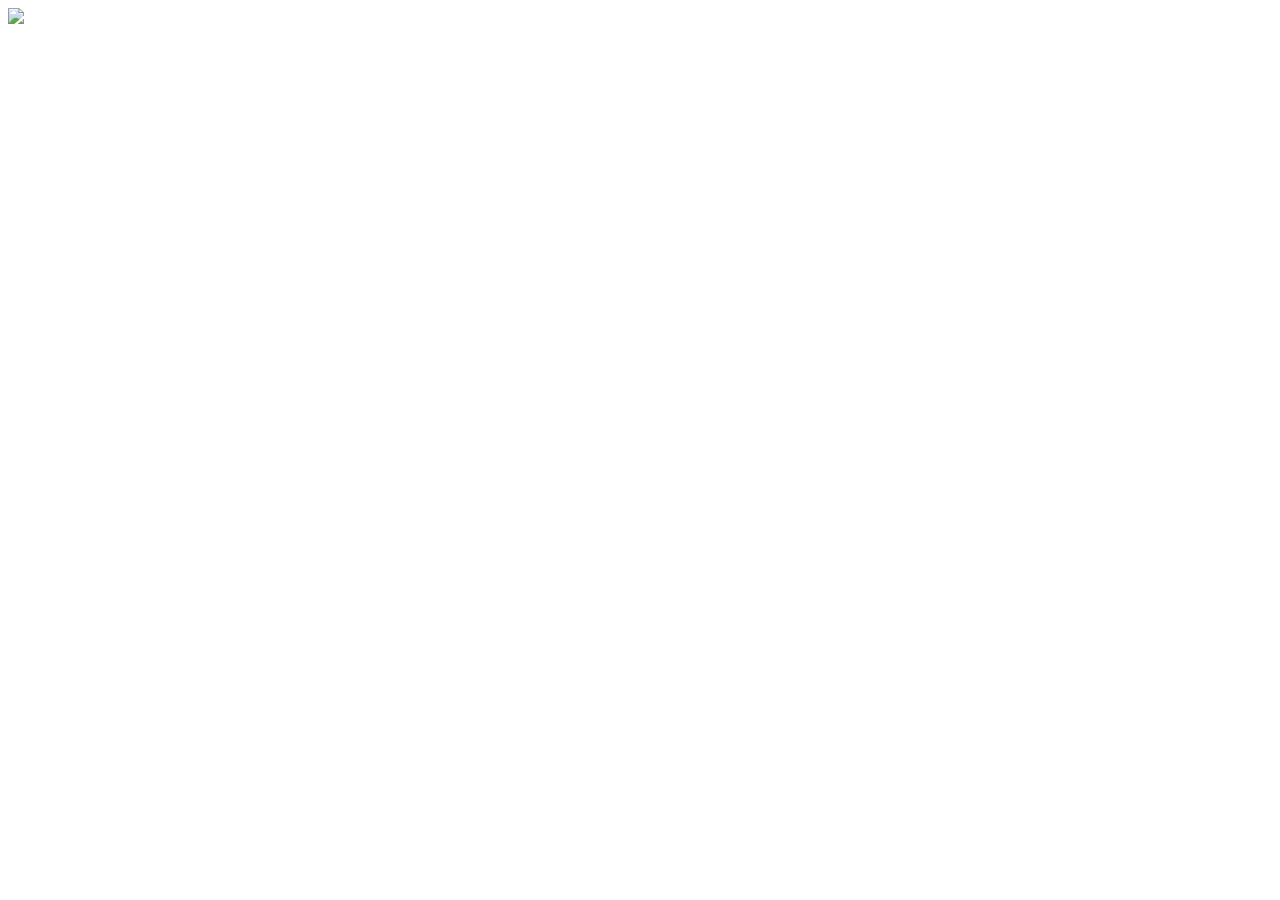
==== index.html @ a7347277 "Center Hero-Image index.html" ====
<!DOCTYPE html>
<html lang="en">

<head>
	<meta charset="UTF-8">
	<meta name="viewport" content="width=device-width, initial-scale=1.0">
	<meta http-equiv="X-UA-Compatible" content="ie=edge">
	<link rel="stylesheet" href="https://stackpath.bootstrapcdn.com/bootstrap/4.1.3/css/bootstrap.min.css"
		integrity="sha384-MCw98/SFnGE8fJT3GXwEOngsV7Zt27NXFoaoApmYm81iuXoPkFOJwJ8ERdknLPMO" crossorigin="anonymous">
	<link rel="stylesheet" href="https://use.fontawesome.com/releases/v5.6.1/css/all.css"
		integrity="sha384-gfdkjb5BdAXd+lj+gudLWI+BXq4IuLW5IT+brZEZsLFm++aCMlF1V92rMkPaX4PP" crossorigin="anonymous">
	<link rel="stylesheet" href="assets/css/style.css" type="text/css">
	<title>Jack Fairfield</title>
</head>

<body>

	<div class="container-fluid index-background">
		<div class="row">
			<div class="col text-center">
				<img src="assets/images/jack-fairfield.jpg">
			</div>
			</div>
		</div>


		<script src="https://code.jquery.com/jquery-3.3.1.slim.min.js"
			integrity="sha384-q8i/X+965DzO0rT7abK41JStQIAqVgRVzpbzo5smXKp4YfRvH+8abtTE1Pi6jizo" crossorigin="anonymous">
		</script>
		<script src="https://cdnjs.cloudflare.com/ajax/libs/popper.js/1.14.3/umd/popper.min.js"
			integrity="sha384-ZMP7rVo3mIykV+2+9J3UJ46jBk0WLaUAdn689aCwoqbBJiSnjAK/l8WvCWPIPm49" crossorigin="anonymous">
		</script>
		<script src="https://stackpath.bootstrapcdn.com/bootstrap/4.1.3/js/bootstrap.min.js"
			integrity="sha384-ChfqqxuZUCnJSK3+MXmPNIyE6ZbWh2IMqE241rYiqJxyMiZ6OW/JmZQ5stwEULTy" crossorigin="anonymous">
		</script>

</body>

</html>
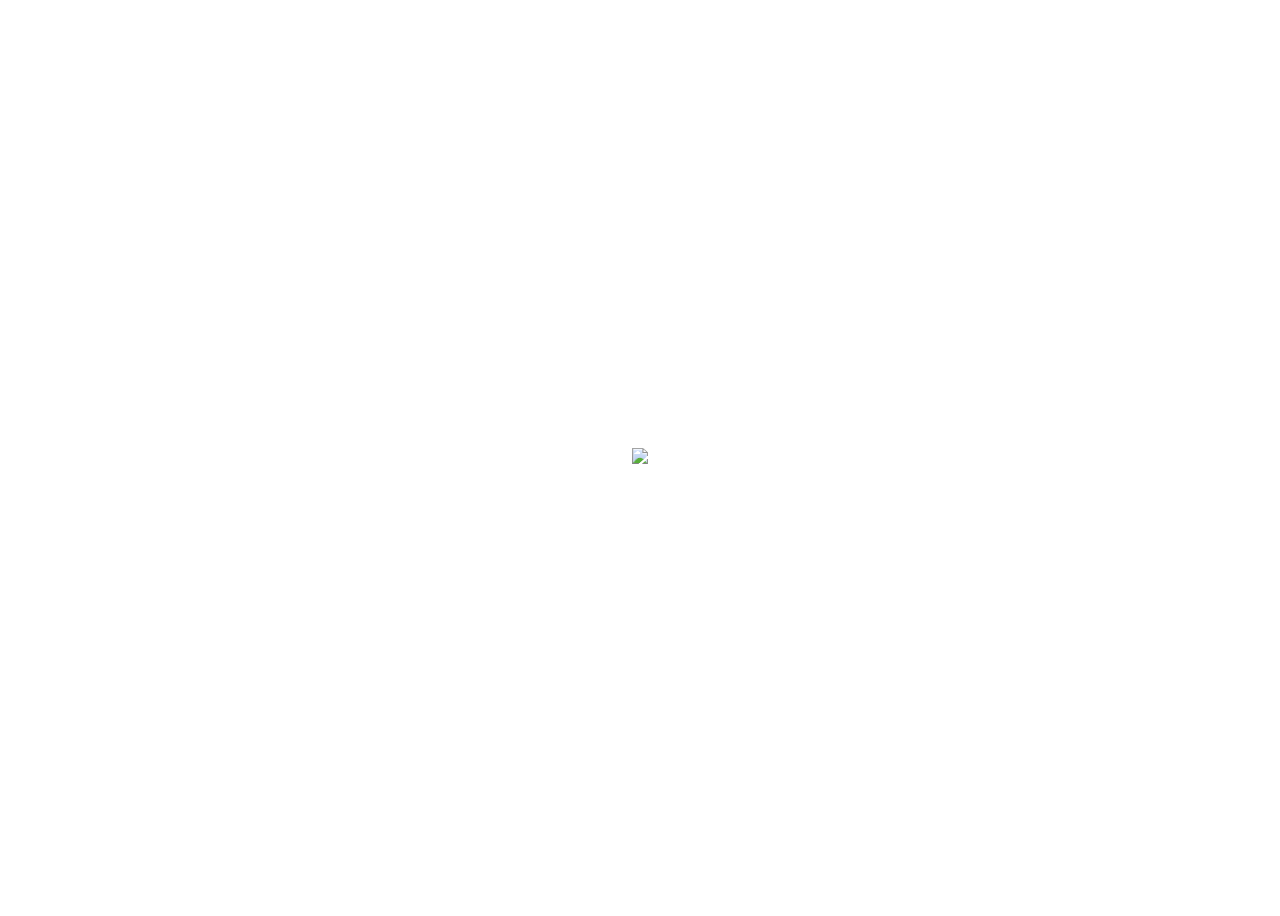
==== commit d448b6bb: "Centered hero-image and updated style.css" ====
--- a/index.html
+++ b/index.html
@@ -18,8 +18,10 @@
 	<div class="container-fluid index-background">
 		<div class="row">
 			<div class="col text-center">
-				<img src="assets/images/jack-fairfield.jpg">
+				<img src="assets/images/jack-fairfield.jpg" class="hero-image">
 			</div>
+            <div>
+            </div>
 			</div>
 		</div>
 
--- a/assets/css/style.css
+++ b/assets/css/style.css
@@ -0,0 +1,24 @@
+@import url('https://fonts.googleapis.com/css?family=Calligraffitti:100,200,300,400,500,600,700,800|Playfair+Display:100,200,300,400,500,600,700,800|Sriracha&display:100,200,300,400,500,600,700,800|PT+Serif&display:100,200,300,400,500,600,700,800');
+
+/*index.html*/
+
+.index-background{
+
+height:100vh;
+
+background: url("/assets/images/background.jpg") no-repeat center center fixed; 
+-webkit-background-size: cover;
+-moz-background-size: cover;
+-o-background-size: cover;
+background-size: cover;
+
+display: flex;
+align-items: center;
+justify-content: center;
+
+position:relative;
+} 
+
+.hero-image {
+    width:40%;
+}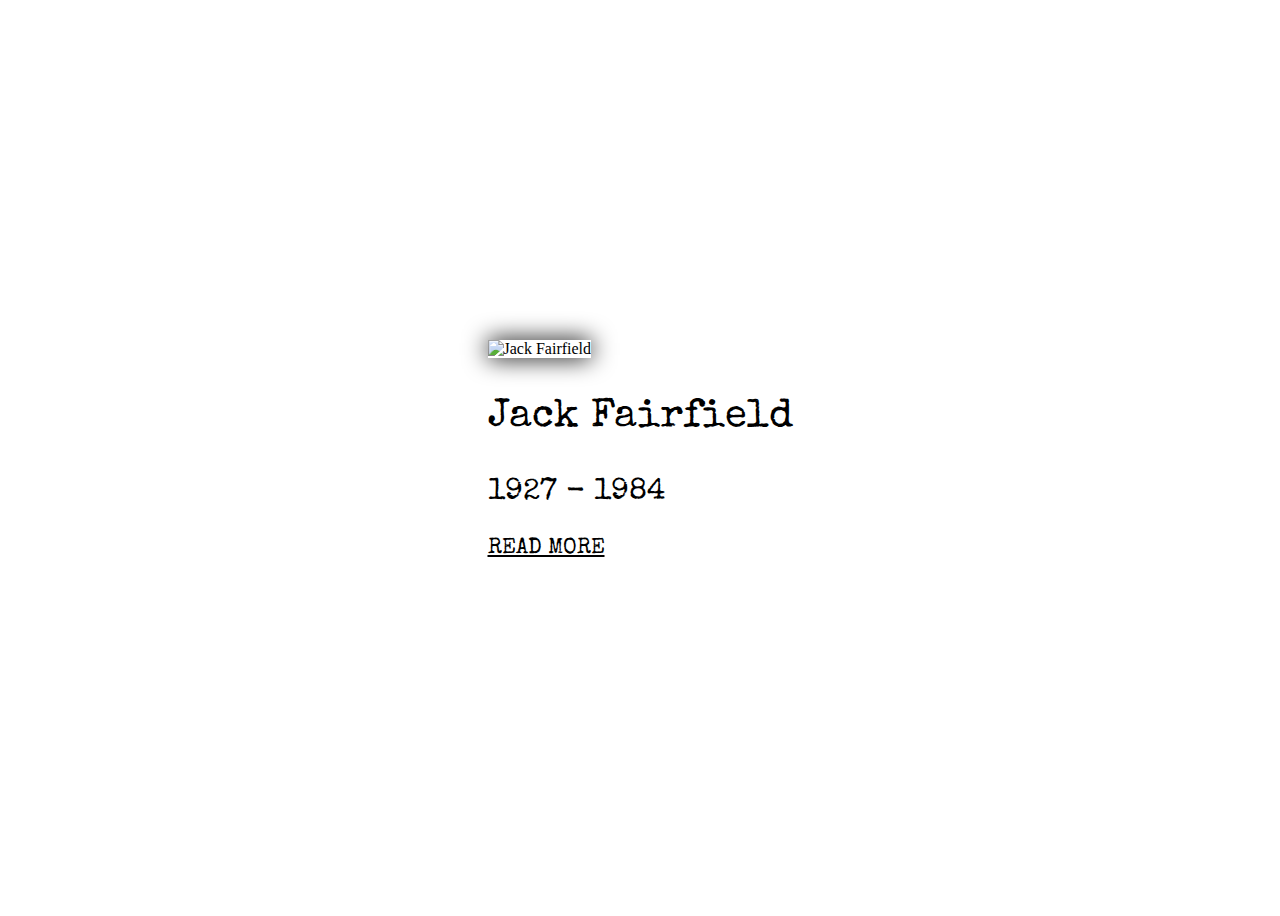
==== commit 0c9b55b9: "Adjusted text size and link elements" ====
--- a/index.html
+++ b/index.html
@@ -18,12 +18,16 @@
 	<div class="container-fluid index-background">
 		<div class="row">
 			<div class="col text-center">
-				<img src="assets/images/jack-fairfield.jpg" class="hero-image">
-			</div>
-            <div>
-            </div>
+				<img src="assets/images/jack-fairfield.jpg" class="hero-image" alt="Jack Fairfield">
+				<p class="mt-4 mb-0 name-font">Jack Fairfield</p>
+				<p class="mb-3 date-font">1927 - 1984</p>
+				<p><i class="fas fa-arrow-right pr-2"></i>
+                <a href="main.html" class="link-font">READ MORE<span class="sr-only"></a>
+                <i class="fas fa-arrow-left pl-2"></i></p>
+
 			</div>
 		</div>
+    </div>
 
 
 		<script src="https://code.jquery.com/jquery-3.3.1.slim.min.js"
--- a/assets/css/style.css
+++ b/assets/css/style.css
@@ -1,11 +1,10 @@
-@import url('https://fonts.googleapis.com/css?family=Calligraffitti:100,200,300,400,500,600,700,800|Playfair+Display:100,200,300,400,500,600,700,800|Sriracha&display:100,200,300,400,500,600,700,800|PT+Serif&display:100,200,300,400,500,600,700,800');
+@import url('https://fonts.googleapis.com/css?family=Special+Elite:100,200,300,400,500,600,700,800');
 
 /*index.html*/
 
 .index-background{
 
 height:100vh;
-
 background: url("/assets/images/background.jpg") no-repeat center center fixed; 
 -webkit-background-size: cover;
 -moz-background-size: cover;
@@ -20,5 +19,27 @@
 } 
 
 .hero-image {
-    width:40%;
+    width:33%;
+    box-shadow: 0px 0px 24px 0px #000000;
+}
+
+.name-font{
+    font-family: 'Special Elite', cursive;
+    font-size:40px;
+}
+
+.date-font{
+    font-family: 'Special Elite', cursive;
+    font-size:30px;
+}
+
+.link-font{
+    font-family: 'Special Elite', cursive;
+    font-size:22px;
+    color: #000000;
+}
+
+a:hover {
+  color: grey;
+  text-decoration:none;
 }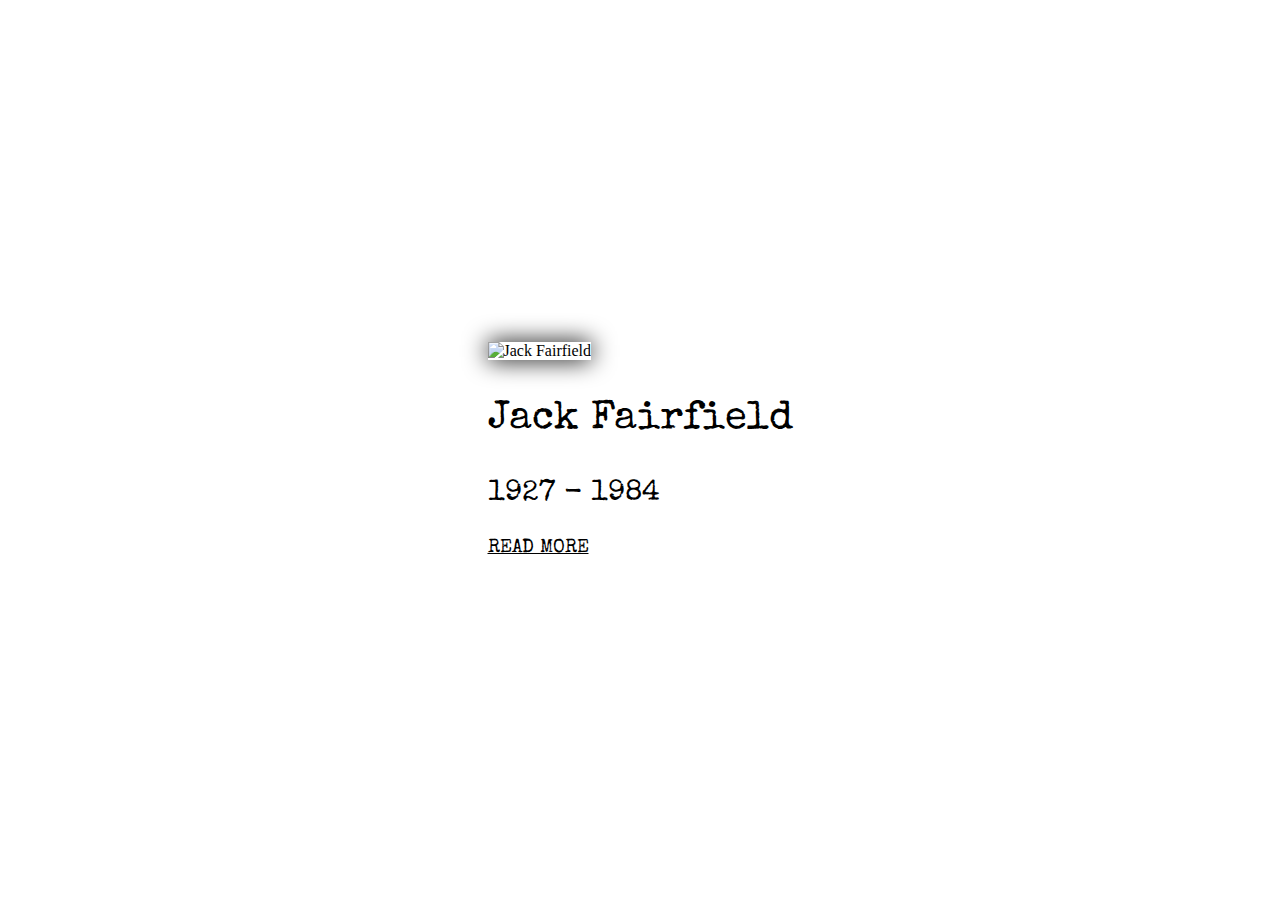
==== commit a913b08f: "Added README content. Beautify CSS HTML" ====
--- a/index.html
+++ b/index.html
@@ -2,43 +2,37 @@
 <html lang="en">
 
 <head>
-	<meta charset="UTF-8">
-	<meta name="viewport" content="width=device-width, initial-scale=1.0">
-	<meta http-equiv="X-UA-Compatible" content="ie=edge">
-	<link rel="stylesheet" href="https://stackpath.bootstrapcdn.com/bootstrap/4.1.3/css/bootstrap.min.css"
-		integrity="sha384-MCw98/SFnGE8fJT3GXwEOngsV7Zt27NXFoaoApmYm81iuXoPkFOJwJ8ERdknLPMO" crossorigin="anonymous">
-	<link rel="stylesheet" href="https://use.fontawesome.com/releases/v5.6.1/css/all.css"
-		integrity="sha384-gfdkjb5BdAXd+lj+gudLWI+BXq4IuLW5IT+brZEZsLFm++aCMlF1V92rMkPaX4PP" crossorigin="anonymous">
-	<link rel="stylesheet" href="assets/css/style.css" type="text/css">
-	<title>Jack Fairfield</title>
+    <meta charset="UTF-8">
+    <meta name="viewport" content="width=device-width, initial-scale=1.0">
+    <meta http-equiv="X-UA-Compatible" content="ie=edge">
+    <link rel="stylesheet" href="https://stackpath.bootstrapcdn.com/bootstrap/4.1.3/css/bootstrap.min.css" integrity="sha384-MCw98/SFnGE8fJT3GXwEOngsV7Zt27NXFoaoApmYm81iuXoPkFOJwJ8ERdknLPMO" crossorigin="anonymous">
+    <link rel="stylesheet" href="https://use.fontawesome.com/releases/v5.6.1/css/all.css" integrity="sha384-gfdkjb5BdAXd+lj+gudLWI+BXq4IuLW5IT+brZEZsLFm++aCMlF1V92rMkPaX4PP" crossorigin="anonymous">
+    <link rel="stylesheet" href="assets/css/style.css" type="text/css">
+    <title>Jack Fairfield</title>
 </head>
 
 <body>
 
-	<div class="container-fluid index-background">
-		<div class="row">
-			<div class="col text-center">
-				<img src="assets/images/jack-fairfield.jpg" class="hero-image" alt="Jack Fairfield">
-				<p class="mt-4 mb-0 name-font">Jack Fairfield</p>
-				<p class="mb-3 date-font">1927 - 1984</p>
-				<p><i class="fas fa-arrow-right pr-2"></i>
-                <a href="main.html" class="link-font">READ MORE<span class="sr-only"></a>
-                <i class="fas fa-arrow-left pl-2"></i></p>
+    <div class="container-fluid index-background">
+        <div class="row">
+            <div class="col text-center">
+                <img src="assets/images/index/jack-fairfield.jpg" class="hero-image" alt="Jack Fairfield">
+                <p class="mt-4 mb-0 name-font">Jack Fairfield</p>
+                <p class="mb-3 date-font">1927 - 1984</p>
+                <p><i class="fas fa-arrow-right pr-2"></i>
+                    <a href="main.html" class="link-font">READ MORE<span class="sr-only"></a>
+                    <i class="fas fa-arrow-left pl-2"></i></p>
 
-			</div>
-		</div>
+            </div>
+        </div>
     </div>
 
-
-		<script src="https://code.jquery.com/jquery-3.3.1.slim.min.js"
-			integrity="sha384-q8i/X+965DzO0rT7abK41JStQIAqVgRVzpbzo5smXKp4YfRvH+8abtTE1Pi6jizo" crossorigin="anonymous">
-		</script>
-		<script src="https://cdnjs.cloudflare.com/ajax/libs/popper.js/1.14.3/umd/popper.min.js"
-			integrity="sha384-ZMP7rVo3mIykV+2+9J3UJ46jBk0WLaUAdn689aCwoqbBJiSnjAK/l8WvCWPIPm49" crossorigin="anonymous">
-		</script>
-		<script src="https://stackpath.bootstrapcdn.com/bootstrap/4.1.3/js/bootstrap.min.js"
-			integrity="sha384-ChfqqxuZUCnJSK3+MXmPNIyE6ZbWh2IMqE241rYiqJxyMiZ6OW/JmZQ5stwEULTy" crossorigin="anonymous">
-		</script>
+    <script src="https://code.jquery.com/jquery-3.3.1.slim.min.js" integrity="sha384-q8i/X+965DzO0rT7abK41JStQIAqVgRVzpbzo5smXKp4YfRvH+8abtTE1Pi6jizo" crossorigin="anonymous">
+    </script>
+    <script src="https://cdnjs.cloudflare.com/ajax/libs/popper.js/1.14.3/umd/popper.min.js" integrity="sha384-ZMP7rVo3mIykV+2+9J3UJ46jBk0WLaUAdn689aCwoqbBJiSnjAK/l8WvCWPIPm49" crossorigin="anonymous">
+    </script>
+    <script src="https://stackpath.bootstrapcdn.com/bootstrap/4.1.3/js/bootstrap.min.js" integrity="sha384-ChfqqxuZUCnJSK3+MXmPNIyE6ZbWh2IMqE241rYiqJxyMiZ6OW/JmZQ5stwEULTy" crossorigin="anonymous">
+    </script>
 
 </body>
 
--- a/assets/css/style.css
+++ b/assets/css/style.css
@@ -1,45 +1,285 @@
-@import url('https://fonts.googleapis.com/css?family=Special+Elite:100,200,300,400,500,600,700,800');
-
-/*index.html*/
-
-.index-background{
-
-height:100vh;
-background: url("/assets/images/background.jpg") no-repeat center center fixed; 
--webkit-background-size: cover;
--moz-background-size: cover;
--o-background-size: cover;
-background-size: cover;
-
-display: flex;
-align-items: center;
-justify-content: center;
-
-position:relative;
-} 
+@import url('https://fonts.googleapis.com/css?family=Special+Elite:100,200,300,400,500,600,700,800|Roboto:100,200,300,400,500,600,700');
+
+/*INDEX.HTML*/
+
+.index-background {
+	height: 100vh;
+	background: url("../images/index/background.jpg") no-repeat center center fixed;
+	-webkit-background-size: cover;
+	-moz-background-size: cover;
+	-o-background-size: cover;
+	background-size: cover;
+	display: flex;
+	align-items: center;
+	justify-content: center;
+	position: relative;
+}
 
 .hero-image {
-    width:33%;
-    box-shadow: 0px 0px 24px 0px #000000;
-}
-
-.name-font{
-    font-family: 'Special Elite', cursive;
-    font-size:40px;
-}
-
-.date-font{
-    font-family: 'Special Elite', cursive;
-    font-size:30px;
-}
-
-.link-font{
-    font-family: 'Special Elite', cursive;
-    font-size:22px;
-    color: #000000;
+	width: 60%;
+	box-shadow: 0rem 0rem 1.5rem 0rem rgb(0, 0, 0, 1);
+}
+
+.name-font {
+	font-family: 'Special Elite', cursive;
+	font-size: 1.875rem;
+	color: rgb(0, 0, 0, 1);
+}
+
+.date-font {
+	font-family: 'Special Elite', cursive;
+	font-size: 1.25rem;
+	color: rgb(0, 0, 0, 1);
+}
+
+.link-font {
+	font-family: 'Special Elite', cursive;
+	font-size: 1.20rem;
+	color: rgb(0, 0, 0, 1);
 }
 
 a:hover {
-  color: grey;
-  text-decoration:none;
+	color: rgb(116, 111, 120, 1) !important;
+	text-decoration: none;
+}
+
+
+/*MAIN.HTML*/
+
+
+/*Navbar*/
+
+.navbar-main-brand {
+	font-family: 'Special Elite', cursive;
+	font-size: 1.8rem;
+	color: rgb(0, 0, 0, 1);
+	padding-left: 1rem;
+}
+
+.navbar-main-brand2 {
+	font-family: 'Special Elite', cursive;
+	font-size: 1rem;
+	color: rgb(0, 0, 0, 1);
+}
+
+.navbar-main a {
+	font-family: 'Special Elite', cursive;
+	font-size: 1.2rem;
+	color: #000000;
+	margin-top: 0rem;
+	margin-bottom: 0rem;
+}
+
+.navbar-right-margin {
+	margin-right: 0rem;
+}
+
+.navbar-color {
+	background-color: rgb(209, 200, 171, 1);
+	border-bottom: 0.2rem solid;
+	color: rgb(255, 255, 255, 1);
+}
+
+.navbar-image {
+	height: 5rem;
+}
+
+.navbar-toggler-icon {
+	background: url("../images/main/raoc.jpg") no-repeat center;
+}
+
+
+/*Carousel*/
+
+.carousel-text {
+	color: white;
+}
+
+
+/*Bio*/
+
+.bio-section,
+.footer {
+	background-color: rgb(209, 200, 171, 1);
+}
+
+.bio-images {
+	width: 75%;
+}
+
+.bio-section h2 {
+	font-family: 'Special Elite', cursive;
+	font-size: 1.875rem;
+	color: rgb(0, 0, 0, 1);
+	text-align: center;
+}
+
+.bio-section p {
+	font-family: 'Special Elite', cursive;
+	font-size: 1rem;
+	color: rgb(0, 0, 0, 1);
+	text-align: left;
+	letter-spacing: 0.08rem;
+	font-weight: 400;
+}
+
+.fa-hand-point-down {
+	color: rgb(0, 0, 0, 1);
+	font-size: 3rem;
+}
+
+blockquote {
+	padding-left: 1rem;
+	margin-left: 0.7rem;
+	border-left: 2px solid rgb(0, 0, 0, 1);
+	font-family: 'Special Elite', cursive;
+	text-align: left;
+	font-style: italic;
+}
+
+
+/*Maps*/
+
+.maps-background {
+	background-color: rgb(190, 210, 195, 1);
+}
+
+.maps-section h2 {
+	font-family: 'Special Elite', cursive;
+	font-size: 1.8rem;
+	color: rgb(0, 0, 0, 1);
+	text-align: center;
+}
+
+.maps-section p {
+	font-family: 'Special Elite', cursive;
+	font-size: 1rem;
+	color: rgb(0, 0, 0, 1);
+	text-align: center;
+}
+
+.map {
+	height: 40rem;
+}
+
+#firstHeading {
+	font-family: 'Special Elite', cursive;
+	font-size: 1.25rem;
+	color: #000000;
+}
+
+#mainContent {
+	font-family: 'Roboto', sans-serif;
+	font-size: 1rem;
+	color: #000000;
+	text-align: left;
+}
+
+.map-border {
+	border: 0.2rem solid;
+	color: rgb(255, 255, 255, 1);
+}
+
+.link-fix {
+	position: absolute;
+	margin-top: -6rem;
+}
+
+
+/*FOOTER*/
+
+.footer {
+	text-align: center;
+	font-size: 0.8rem;
+}
+
+
+/*MEDIA QUERIES*/
+
+
+/*This Media Query allows for the hero-image to incresse in size for smaller devices. Otherwise to small to see clearly */
+
+@media(min-width:49.5rem) {
+	.hero-image {
+		width: 33%;
+	}
+}
+
+
+/*This Media Query allows for the name-font to decrease in size for smaller devices. Looked too large otherwise */
+
+@media(min-width:31.875rem) {
+	.name-font {
+		font-size: 2.5rem;
+	}
+}
+
+
+/*This Media Query allows for the date-font to decrease in size for smaller devices. Looked too large otherwise */
+
+@media(min-width:31.875rem) {
+	.date-font {
+		font-size: 1.8rem;
+	}
+}
+
+
+/*This Media Query reduces the font size of the navbar main title for smaller devices. Allowing for better spacing against nav links */
+
+@media(min-width:56.25rem) {
+	.navbar-main-brand {
+		font-size: 2.5rem;
+		padding-left: 1.5rem;
+	}
+}
+
+
+/*This Media Query reduces the font size of the navbar link titles for smaller devices. Allowing for better spacing against navbar main title */
+
+@media(min-width:56.25rem) {
+	.navbar-main a {
+		font-size: 1.8rem;
+	}
+}
+
+
+/*This Media Query reduces margin right of links navbar in order for there to be better spacing on smaller devices */
+
+@media(min-width:75rem) {
+	.navbar-right-margin {
+		margin-right: 13.75rem;
+	}
+}
+
+
+/*This Media Query sets top and bottom margin to 0 to allow for beter spacing in navbar collaspe*/
+
+@media(min-width:31.875rem) {
+	.navbar-main a {
+		margin-top: 1rem;
+		margin-bottom: 1rem;
+	}
+}
+
+
+/*This Media Query reduces padding-top to reduce white space on medium and smaller devices*/
+
+@media(min-width:56.25rem) {
+	.link-fix {
+		padding-top: 7rem;
+	}
+}
+
+
+/*This Media Query ensures text-align runs from left for mobile devices to allow for better spacing*/
+
+@media(min-width:31.875rem) {
+	.bio-section p {
+		font-family: 'Special Elite', cursive;
+		font-size: 1rem;
+		color: rgb(0, 0, 0, 1);
+		text-align: justify;
+		letter-spacing: 0.08rem;
+		font-weight: 400;
+	}
 }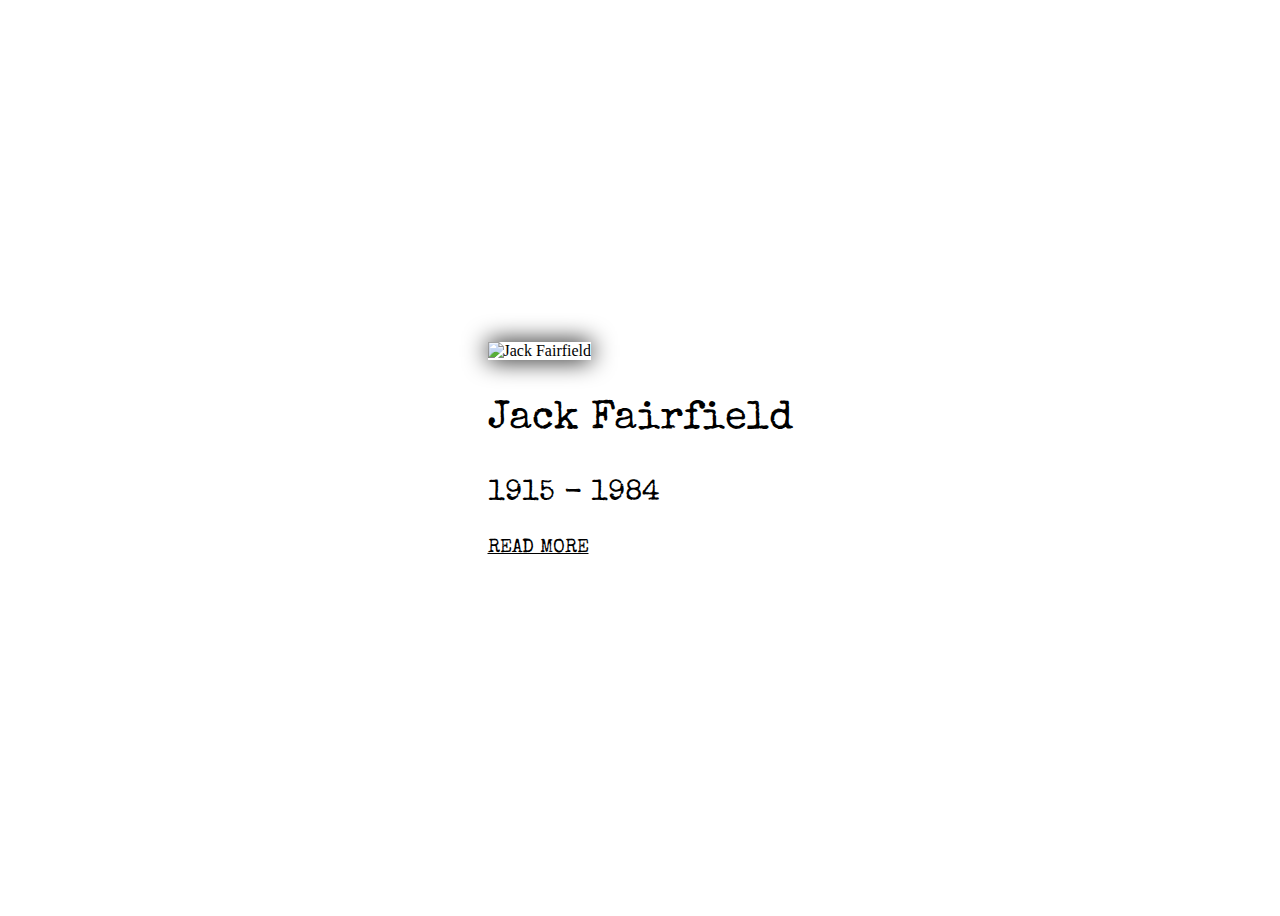
==== commit c9d0fe64: "Fixed a tag in index.html for validator" ====
--- a/index.html
+++ b/index.html
@@ -18,9 +18,9 @@
             <div class="col text-center">
                 <img src="assets/images/index/jack-fairfield.jpg" class="hero-image" alt="Jack Fairfield">
                 <p class="mt-4 mb-0 name-font">Jack Fairfield</p>
-                <p class="mb-3 date-font">1927 - 1984</p>
+                <p class="mb-3 date-font">1915 - 1984</p>
                 <p><i class="fas fa-arrow-right pr-2"></i>
-                    <a href="main.html" class="link-font">READ MORE<span class="sr-only"></a>
+                    <a href="main.html" class="link-font">READ MORE</a>
                     <i class="fas fa-arrow-left pl-2"></i></p>
 
             </div>
--- a/assets/css/style.css
+++ b/assets/css/style.css
@@ -58,7 +58,7 @@
 
 .navbar-main-brand2 {
 	font-family: 'Special Elite', cursive;
-	font-size: 1rem;
+	font-size: 1.2rem;
 	color: rgb(0, 0, 0, 1);
 }
 
@@ -175,6 +175,10 @@
 	text-align: left;
 }
 
+#imageSize{
+    text-align:center;
+}
+
 .map-border {
 	border: 0.2rem solid;
 	color: rgb(255, 255, 255, 1);
@@ -191,6 +195,7 @@
 .footer {
 	text-align: center;
 	font-size: 0.8rem;
+    font-family: 'Roboto', sans-serif;
 }
 
 
